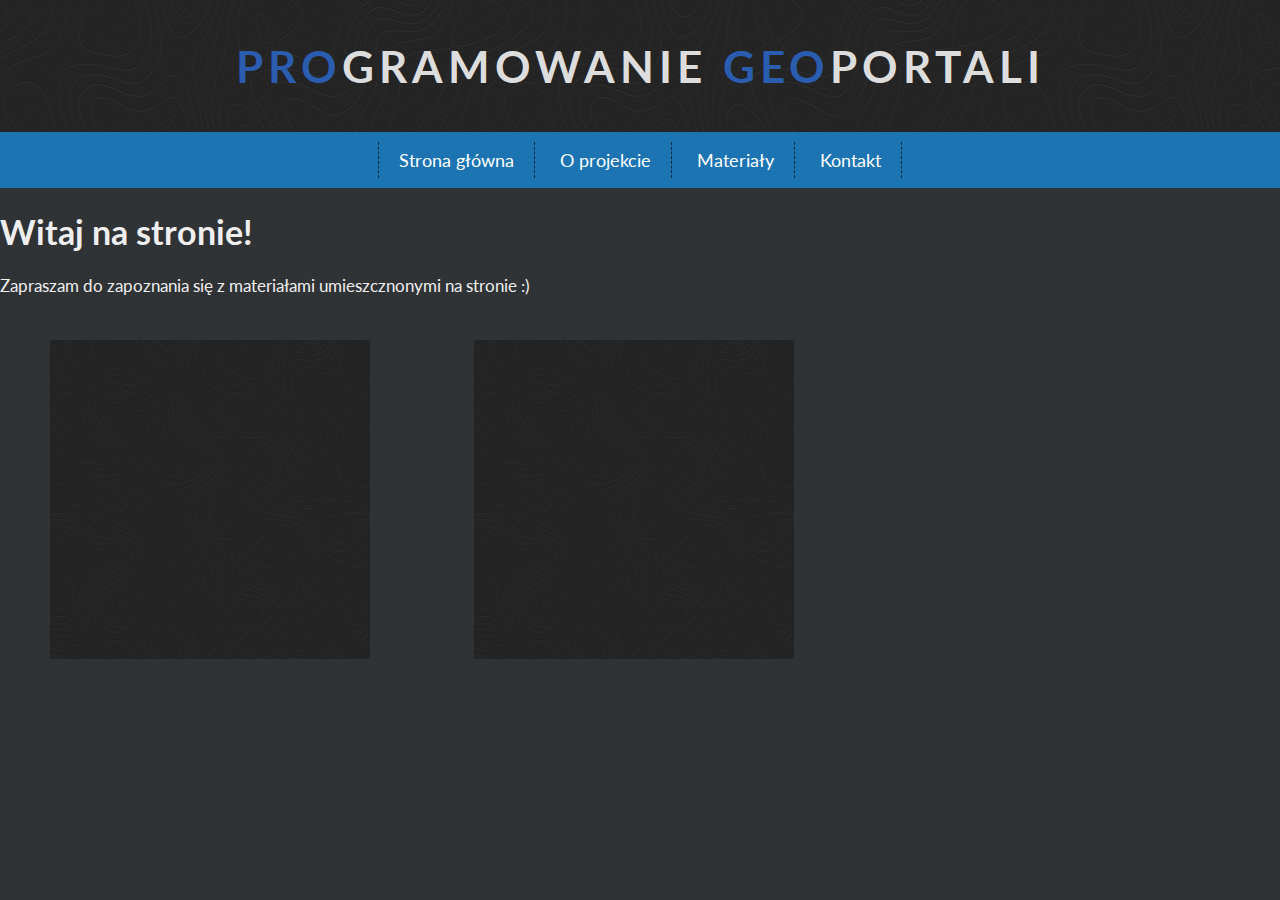
==== index.html @ cf5cf949 "v1" ====
<!DOCTYPE html>
<html lang="pl">
  <head>
    <meta charset="utf-8" />
    <title>Programowanie Geoportali</title>
    <meta
      name="description"
      content="Strona edukacyjna poświącona
         analizom terenu stanowiąca część projektu"
    />
    <meta
      name="keywords"
      content="geodezja, geoinformatyka, topografia, kartografia"
    />
    <meta name="author" content="Marek" />

    <link rel="preconnect" href="https://fonts.googleapis.com" />
    <link rel="preconnect" href="https://fonts.gstatic.com" crossorigin />
    <link
      href="https://fonts.googleapis.com/css2?family=Lato:ital,wght@0,400;1,700&family=Open+Sans:wght@400;700&display=swap"
      rel="stylesheet"
    />

    <link rel="stylesheet" href="main.css" />
  </head>
  <body>
    <header>
      <div id="logotyp">
        <h1 class="logo">
          <span style="color: #2a5daf">PRO</span>GRAMOWANIE
          <span style="color: #2a5daf"> GEO</span>portali
        </h1>
      </div>
    </header>
    <nav>
      <ul class="menu">
        <li><a href="#">Strona główna</a></li>
        <li><a href="#">O projekcie</a></li>
        <li><a href="#">Materiały</a></li>
        <li><a href="#">Kontakt</a></li>
      </ul>
    </nav>
    <!-- tutaj zaczyna się treść strony  -->
    <div class="categories">
      <header>
        <h1>Witaj na stronie!</h1>
        <p>
          Zapraszam do zapoznania się z materiałami umieszcznonymi na stronie :)
        </p>
      </header>

      <div class="subject">
        <figure>
          <a href="./moja_pierwsza_mapa/mapa.html">
              <img src="img/cartographer (1).png" />
            </a>
        </figure>
      </div>

      <div class="subject">
        <figure>
          <img src="img/cartographer (1).png" />
        </figure>
      </div>
    </div>
  </body>
</html>
---- main.css ----
body {
    margin:0;
    background-color: #2f3336;
    color: #efefef;
    font-family:  'lato';
    font-size:17px;
}
/* to jest logo */
h1.logo{
    font-size:44px;
    font-weight: 700;
    text-align:center;
    color:#ddd;
    text-transform: uppercase;
    letter-spacing: 5px;
    margin-top:0px;
    margin:0px;
    line-height: 132px;
}
/* tu jest tło */
#logotyp{
    background-image: url('img/cartographer\ \(1\).png');
}

/* stylizacja nawigacji */
nav{
    background-color: #1c74b2;
    text-align: center;
}

.menu{
    list-style-type: none;
    margin:0;
    padding:10px;
    font-size:18px;
    min-height:30px;
    line-height:200%;
}

.menu > li {
    display:inline-block;
    padding-left:20px;
    padding-right:20px;
    border-right: 1px dashed #0a2b42;
}

.menu >li:first-child{
    border-left: 1px dashed #0a2b42;
}

.menu a {
    color:#fff;
    text-decoration: none;
}

.menu a:hover{
    color:#0a2b42;
}

.subject{
    display:inline-block;
    width: 400px;
    margin:10px;
}
img{
    max-width: 100%;
    max-height: 100%;
}
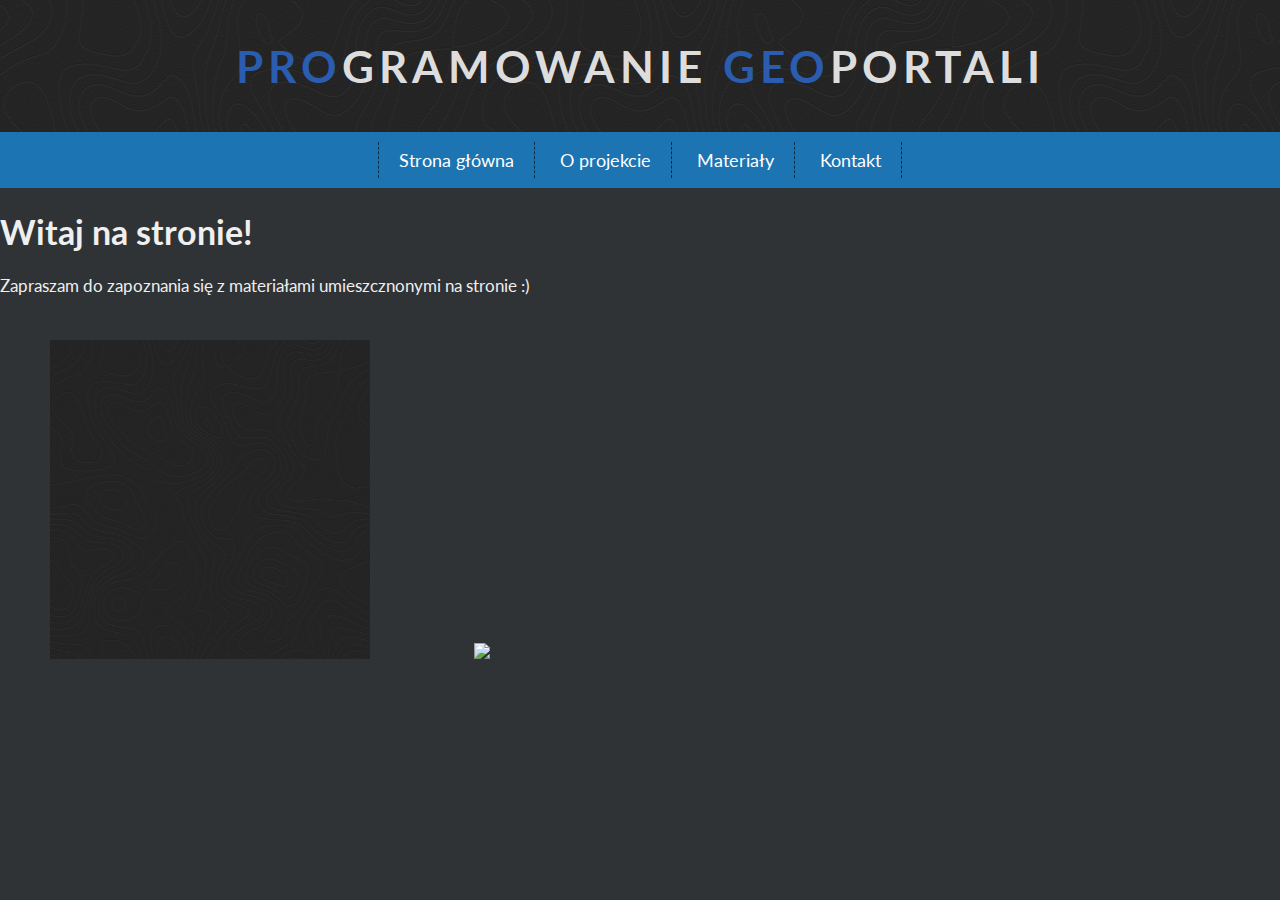
==== commit 6dc498db: "v1" ====
--- a/index.html
+++ b/index.html
@@ -12,7 +12,7 @@
       name="keywords"
       content="geodezja, geoinformatyka, topografia, kartografia"
     />
-    <meta name="author" content="Marek" />
+    <meta name="author" content="XY " />
 
     <link rel="preconnect" href="https://fonts.googleapis.com" />
     <link rel="preconnect" href="https://fonts.gstatic.com" crossorigin />
@@ -59,7 +59,8 @@
 
       <div class="subject">
         <figure>
-          <img src="img/cartographer (1).png" />
+          <a href="/garnizony/index.html"></a>
+          <img src="img/garn.png" />
         </figure>
       </div>
     </div>
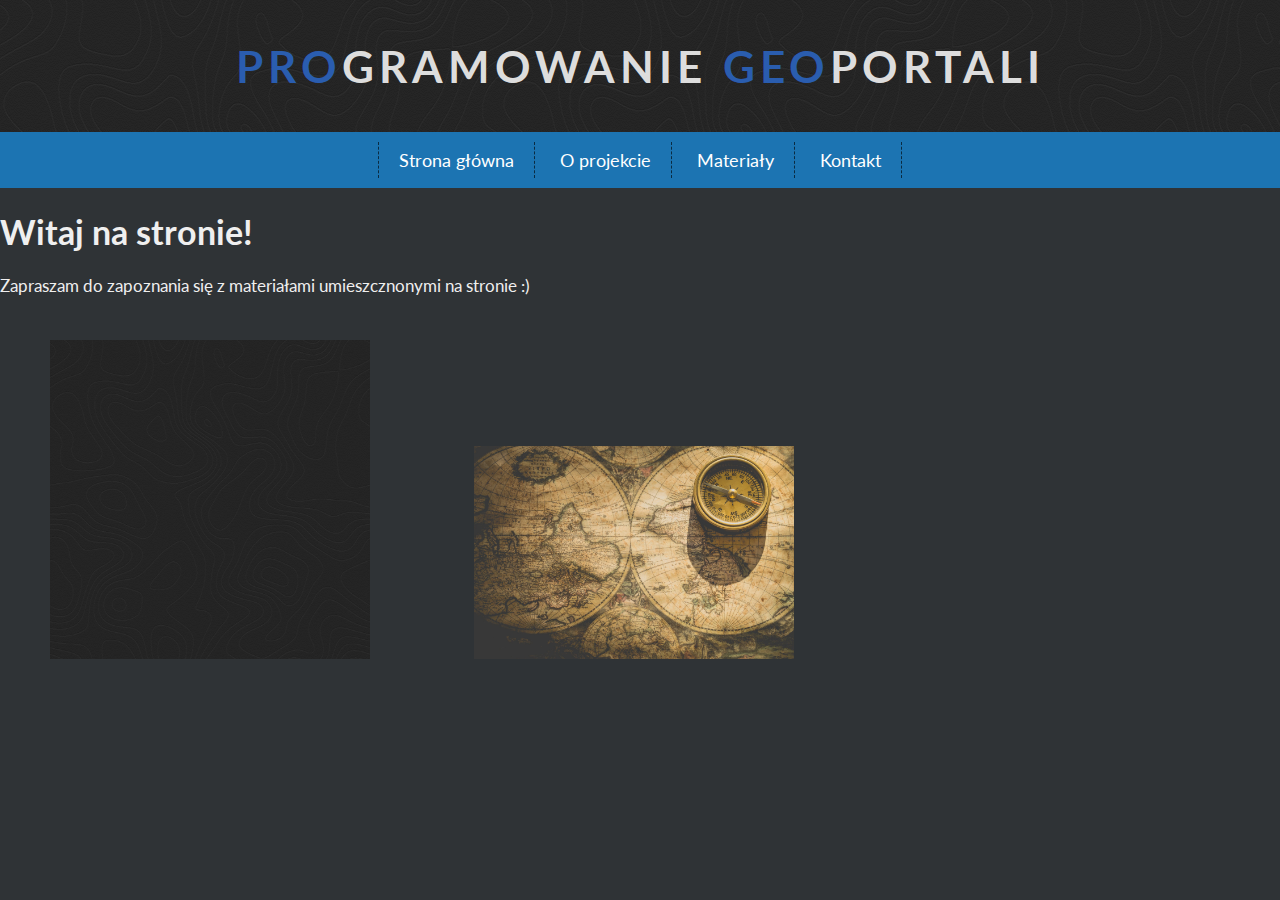
==== commit 6fe8cb9d: "Update index.html" ====
--- a/index.html
+++ b/index.html
@@ -60,7 +60,7 @@
       <div class="subject">
         <figure>
           <a href="/garnizony/index.html"></a>
-          <img src="img/garn.png" />
+          <img src="img/kompas.jpeg" />
         </figure>
       </div>
     </div>
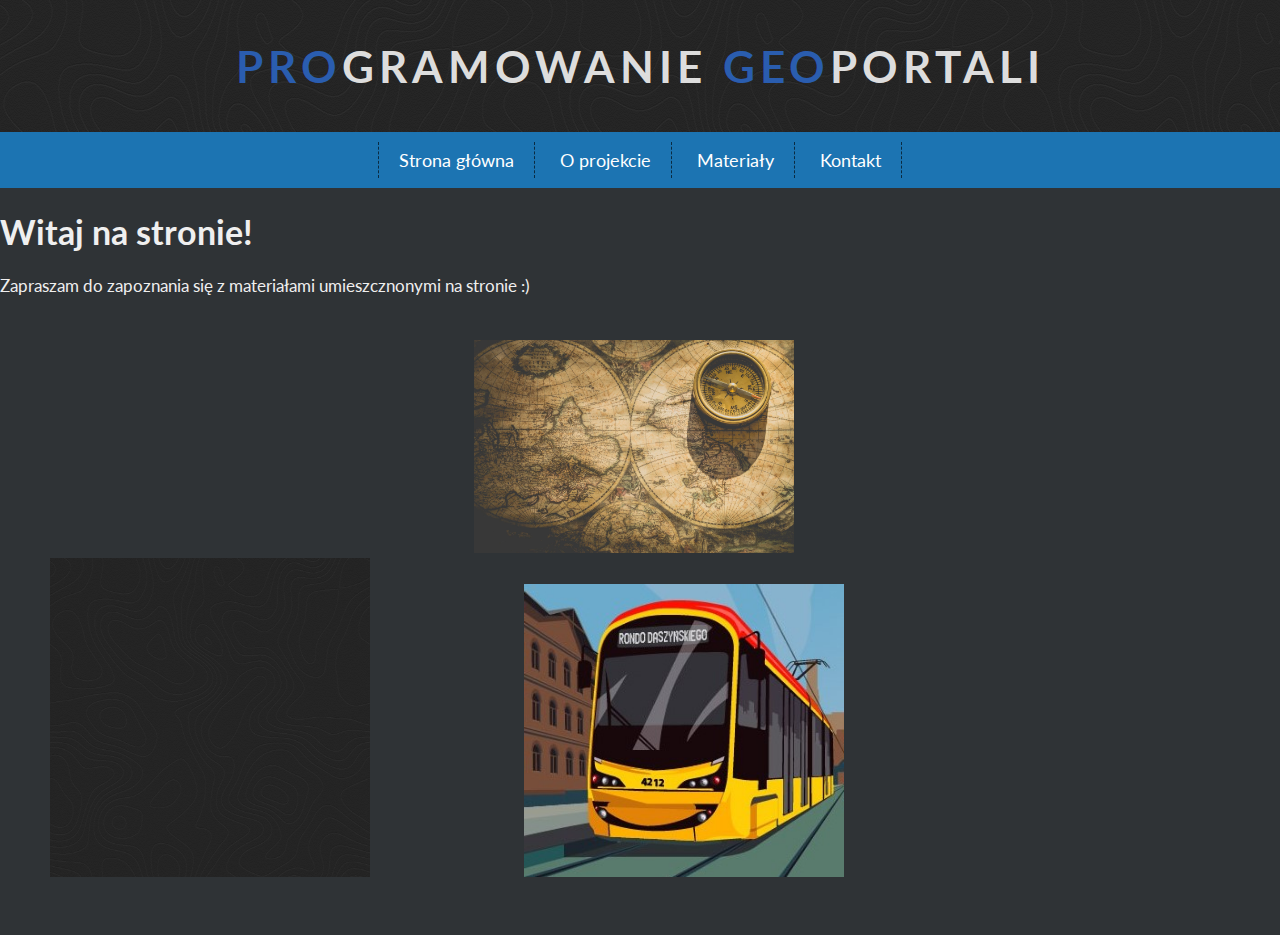
==== commit 36592b76: "magda" ====
--- a/index.html
+++ b/index.html
@@ -59,8 +59,15 @@
 
       <div class="subject">
         <figure>
-          <a href="/garnizony/index.html"></a>
+          <a href="./garnizony/index.html">
           <img src="img/kompas.jpeg" />
+        </a>
+
+        <div class="subject">
+          <figure>
+            <a href="./tramwaje/index.html">
+            <img src="./tramwaje/img/foto.jpg" />
+          </a>
         </figure>
       </div>
     </div>
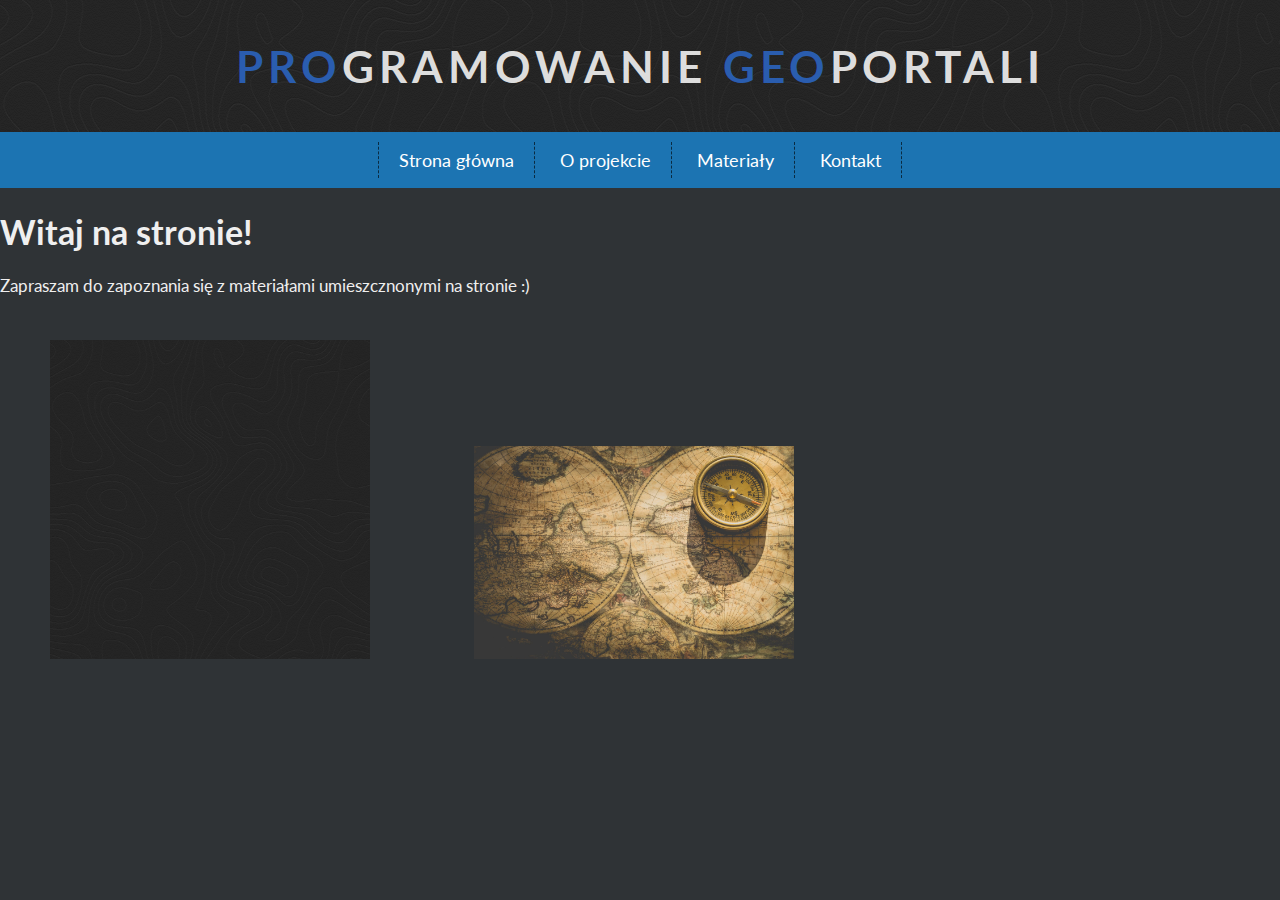
==== commit 565093c9: "x" ====
--- a/index.html
+++ b/index.html
@@ -1,75 +1,65 @@
 <!DOCTYPE html>
 <html lang="pl">
-  <head>
-    <meta charset="utf-8" />
-    <title>Programowanie Geoportali</title>
-    <meta
-      name="description"
-      content="Strona edukacyjna poświącona
-         analizom terenu stanowiąca część projektu"
-    />
-    <meta
-      name="keywords"
-      content="geodezja, geoinformatyka, topografia, kartografia"
-    />
-    <meta name="author" content="XY " />
 
-    <link rel="preconnect" href="https://fonts.googleapis.com" />
-    <link rel="preconnect" href="https://fonts.gstatic.com" crossorigin />
-    <link
-      href="https://fonts.googleapis.com/css2?family=Lato:ital,wght@0,400;1,700&family=Open+Sans:wght@400;700&display=swap"
-      rel="stylesheet"
-    />
+<head>
+  <meta charset="utf-8" />
+  <title>Programowanie Geoportali</title>
+  <meta name="description" content="Strona edukacyjna poświącona
+         analizom terenu stanowiąca część projektu" />
+  <meta name="keywords" content="geodezja, geoinformatyka, topografia, kartografia" />
+  <meta name="author" content="XY " />
 
-    <link rel="stylesheet" href="main.css" />
-  </head>
-  <body>
+  <link rel="preconnect" href="https://fonts.googleapis.com" />
+  <link rel="preconnect" href="https://fonts.gstatic.com" crossorigin />
+  <link
+    href="https://fonts.googleapis.com/css2?family=Lato:ital,wght@0,400;1,700&family=Open+Sans:wght@400;700&display=swap"
+    rel="stylesheet" />
+
+  <link rel="stylesheet" href="main.css" />
+</head>
+
+<body>
+  <header>
+    <div id="logotyp">
+      <h1 class="logo">
+        <span style="color: #2a5daf">PRO</span>GRAMOWANIE
+        <span style="color: #2a5daf"> GEO</span>portali
+      </h1>
+    </div>
+  </header>
+  <nav>
+    <ul class="menu">
+      <li><a href="#">Strona główna</a></li>
+      <li><a href="#">O projekcie</a></li>
+      <li><a href="#">Materiały</a></li>
+      <li><a href="#">Kontakt</a></li>
+    </ul>
+  </nav>
+  <!-- tutaj zaczyna się treść strony  -->
+  <div class="categories">
     <header>
-      <div id="logotyp">
-        <h1 class="logo">
-          <span style="color: #2a5daf">PRO</span>GRAMOWANIE
-          <span style="color: #2a5daf"> GEO</span>portali
-        </h1>
-      </div>
+      <h1>Witaj na stronie!</h1>
+      <p>
+        Zapraszam do zapoznania się z materiałami umieszcznonymi na stronie :)
+      </p>
     </header>
-    <nav>
-      <ul class="menu">
-        <li><a href="#">Strona główna</a></li>
-        <li><a href="#">O projekcie</a></li>
-        <li><a href="#">Materiały</a></li>
-        <li><a href="#">Kontakt</a></li>
-      </ul>
-    </nav>
-    <!-- tutaj zaczyna się treść strony  -->
-    <div class="categories">
-      <header>
-        <h1>Witaj na stronie!</h1>
-        <p>
-          Zapraszam do zapoznania się z materiałami umieszcznonymi na stronie :)
-        </p>
-      </header>
 
-      <div class="subject">
-        <figure>
-          <a href="./moja_pierwsza_mapa/mapa.html">
-              <img src="img/cartographer (1).png" />
-            </a>
-        </figure>
-      </div>
+    <div class="subject">
+      <figure>
+        <a href="./moja_pierwsza_mapa/mapa.html">
+          <img src="img/cartographer (1).png" />
+        </a>
+      </figure>
+    </div>
 
-      <div class="subject">
-        <figure>
-          <a href="./garnizony/index.html">
+    <div class="subject">
+      <figure>
+        <a href="./garnizony/index.html">
           <img src="img/kompas.jpeg" />
         </a>
 
-        <div class="subject">
-          <figure>
-            <a href="./tramwaje/index.html">
-            <img src="./tramwaje/img/foto.jpg" />
-          </a>
-        </figure>
-      </div>
+
     </div>
-  </body>
-</html>
+</body>
+
+</html>